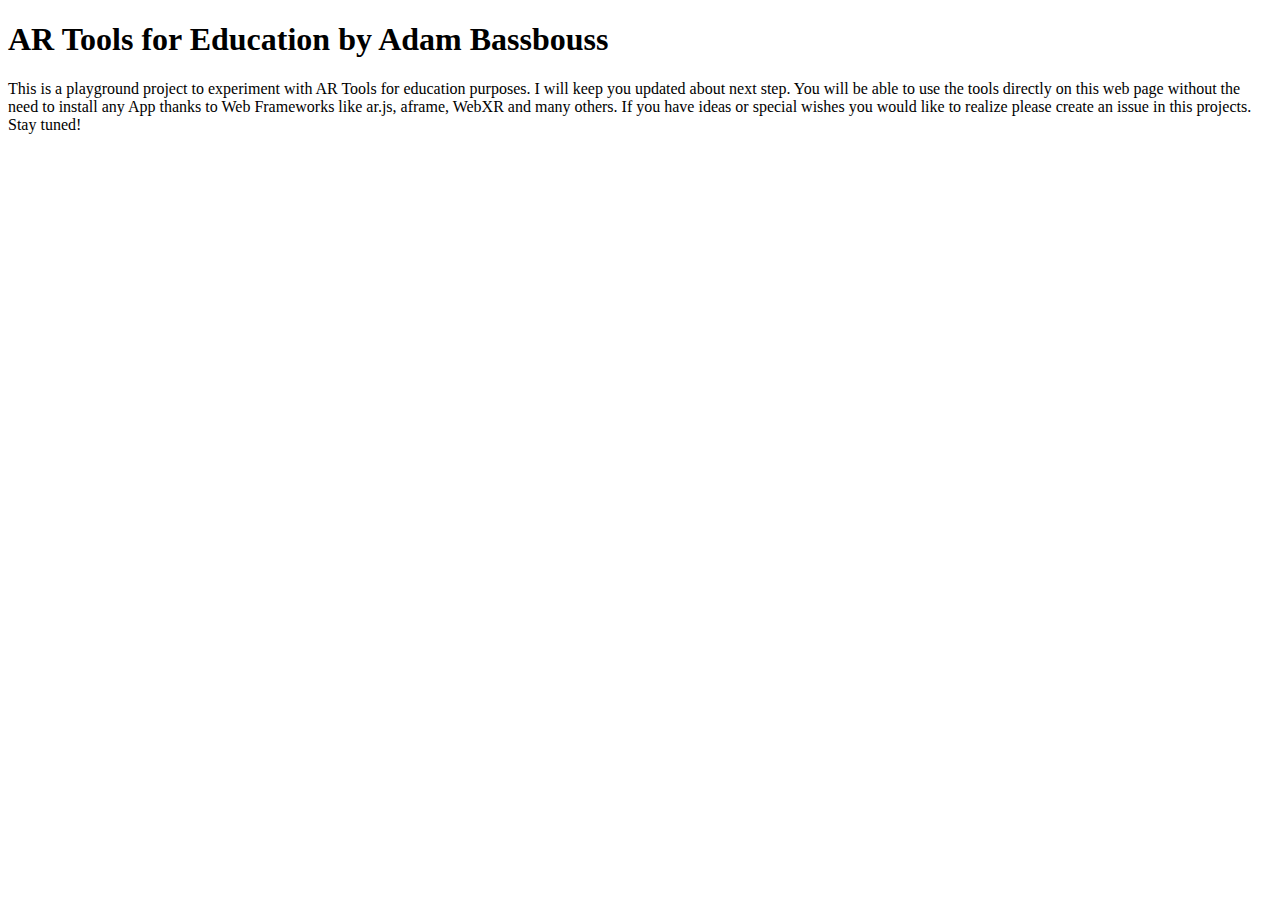
==== docs/index.html @ 3e623973 "Create index.html" ====
<!doctype html>
<html>
	<head>
		<meta charset="utf-8"/>
		<title>AR Tools for Education</title>
	</head>
	<body>
    <h1>AR Tools for Education by Adam Bassbouss</h1>
    <p>This is a playground project to experiment with AR Tools for education purposes. I will keep you updated about next step. You will be able to use the tools directly on this web page without the need to install any App thanks to Web Frameworks like ar.js, aframe, WebXR and many others. If you have ideas or special wishes you would like to realize please create an issue in this projects. Stay tuned!</p>
	</body>
</html>
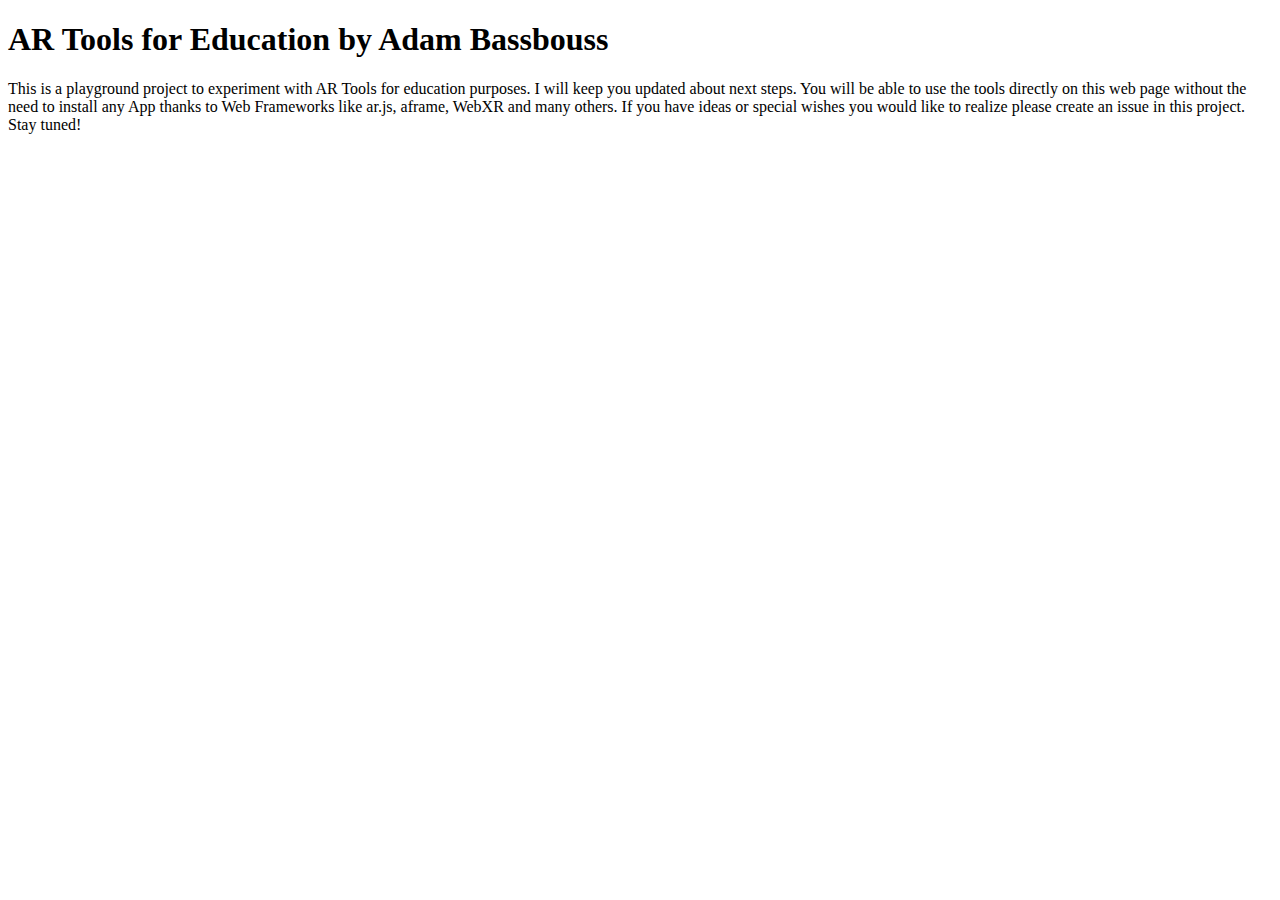
==== commit 81b9043b: "Update index.html" ====
--- a/docs/index.html
+++ b/docs/index.html
@@ -6,6 +6,6 @@
 	</head>
 	<body>
     <h1>AR Tools for Education by Adam Bassbouss</h1>
-    <p>This is a playground project to experiment with AR Tools for education purposes. I will keep you updated about next step. You will be able to use the tools directly on this web page without the need to install any App thanks to Web Frameworks like ar.js, aframe, WebXR and many others. If you have ideas or special wishes you would like to realize please create an issue in this projects. Stay tuned!</p>
+    <p>This is a playground project to experiment with AR Tools for education purposes. I will keep you updated about next steps. You will be able to use the tools directly on this web page without the need to install any App thanks to Web Frameworks like ar.js, aframe, WebXR and many others. If you have ideas or special wishes you would like to realize please create an issue in this project. Stay tuned!</p>
 	</body>
 </html>
